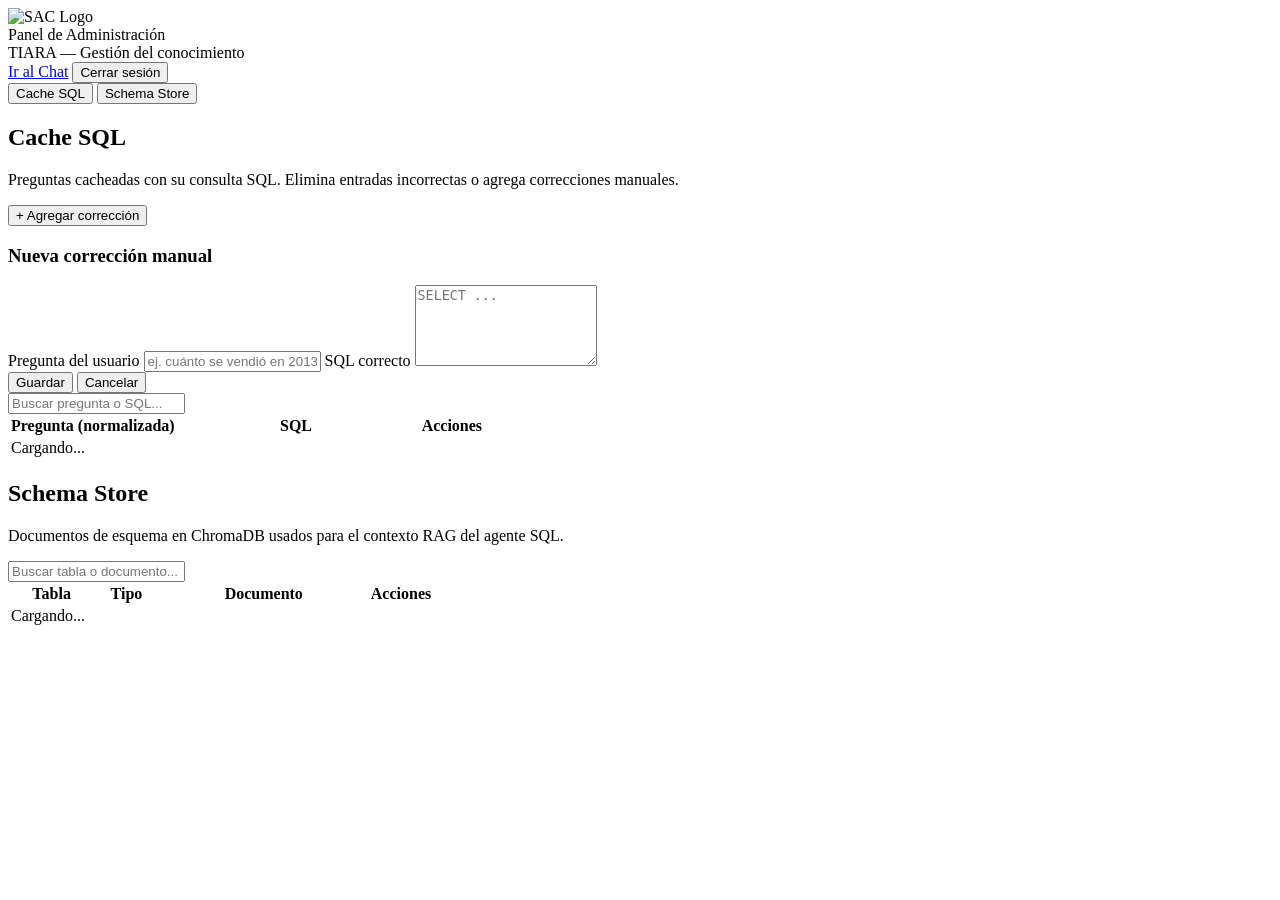
==== frontend/admin.html @ bdbf42fc "nuevos cambios en frontend y en backend para guardar los excel y las imagenes de graficos" ====
<!DOCTYPE html>
<html lang="es">
<head>
<meta charset="UTF-8">
<meta name="viewport" content="width=device-width, initial-scale=1.0">
<title>TIARA — Panel de Administración</title>
<link href="https://fonts.googleapis.com/css2?family=Nunito:wght@400;600;700;800;900&display=swap" rel="stylesheet">
<link rel="stylesheet" href="/static/css/admin.css">
</head>
<body>

<header>
  <div class="header-left">
    <img src="/static/img/SAC-Logo.jpg" class="logo-img" alt="SAC Logo">
    <div>
      <div class="header-title">Panel de Administración</div>
      <div class="header-sub">TIARA — Gestión del conocimiento</div>
    </div>
  </div>
  <div class="header-right">
    <a href="/" class="btn-header">Ir al Chat</a>
    <button class="btn-header btn-danger" onclick="logout()">Cerrar sesión</button>
  </div>
</header>

<main>
  <div class="tabs">
    <button class="tab active" onclick="switchTab('cache')">Cache SQL</button>
    <button class="tab" onclick="switchTab('schema')">Schema Store</button>
  </div>

  <!-- ── Cache SQL ── -->
  <section id="tab-cache" class="tab-content">
    <div class="section-header">
      <div>
        <h2>Cache SQL</h2>
        <p class="section-desc">Preguntas cacheadas con su consulta SQL. Elimina entradas incorrectas o agrega correcciones manuales.</p>
      </div>
      <button class="btn-primary" onclick="showAddForm()">+ Agregar corrección</button>
    </div>

    <div id="add-form" class="add-form hidden">
      <h3>Nueva corrección manual</h3>
      <label>Pregunta del usuario</label>
      <input type="text" id="new-question" placeholder="ej. cuánto se vendió en 2013">
      <label>SQL correcto</label>
      <textarea id="new-sql" rows="5" placeholder="SELECT ..."></textarea>
      <div class="form-actions">
        <button class="btn-primary" onclick="submitCorrection()">Guardar</button>
        <button class="btn-secondary" onclick="hideAddForm()">Cancelar</button>
      </div>
    </div>

    <div class="stats" id="cache-stats"></div>
    <div class="search-wrap">
      <input type="text" id="cache-search" placeholder="Buscar pregunta o SQL..." oninput="filterCache()">
    </div>
    <div class="table-wrap">
      <table id="cache-table">
        <thead>
          <tr>
            <th style="width:35%">Pregunta (normalizada)</th>
            <th style="width:50%">SQL</th>
            <th style="width:15%">Acciones</th>
          </tr>
        </thead>
        <tbody id="cache-body">
          <tr><td colspan="3" class="loading">Cargando...</td></tr>
        </tbody>
      </table>
    </div>
  </section>

  <!-- ── Schema Store ── -->
  <section id="tab-schema" class="tab-content hidden">
    <div class="section-header">
      <div>
        <h2>Schema Store</h2>
        <p class="section-desc">Documentos de esquema en ChromaDB usados para el contexto RAG del agente SQL.</p>
      </div>
    </div>
    <div class="stats" id="schema-stats"></div>
    <div class="search-wrap">
      <input type="text" id="schema-search" placeholder="Buscar tabla o documento..." oninput="filterSchema()">
    </div>
    <div class="table-wrap">
      <table id="schema-table">
        <thead>
          <tr>
            <th style="width:20%">Tabla</th>
            <th style="width:15%">Tipo</th>
            <th style="width:50%">Documento</th>
            <th style="width:15%">Acciones</th>
          </tr>
        </thead>
        <tbody id="schema-body">
          <tr><td colspan="4" class="loading">Cargando...</td></tr>
        </tbody>
      </table>
    </div>
  </section>
</main>

<div id="toast" class="toast"></div>

<script src="/static/js/admin.js"></script>
</body>
</html>
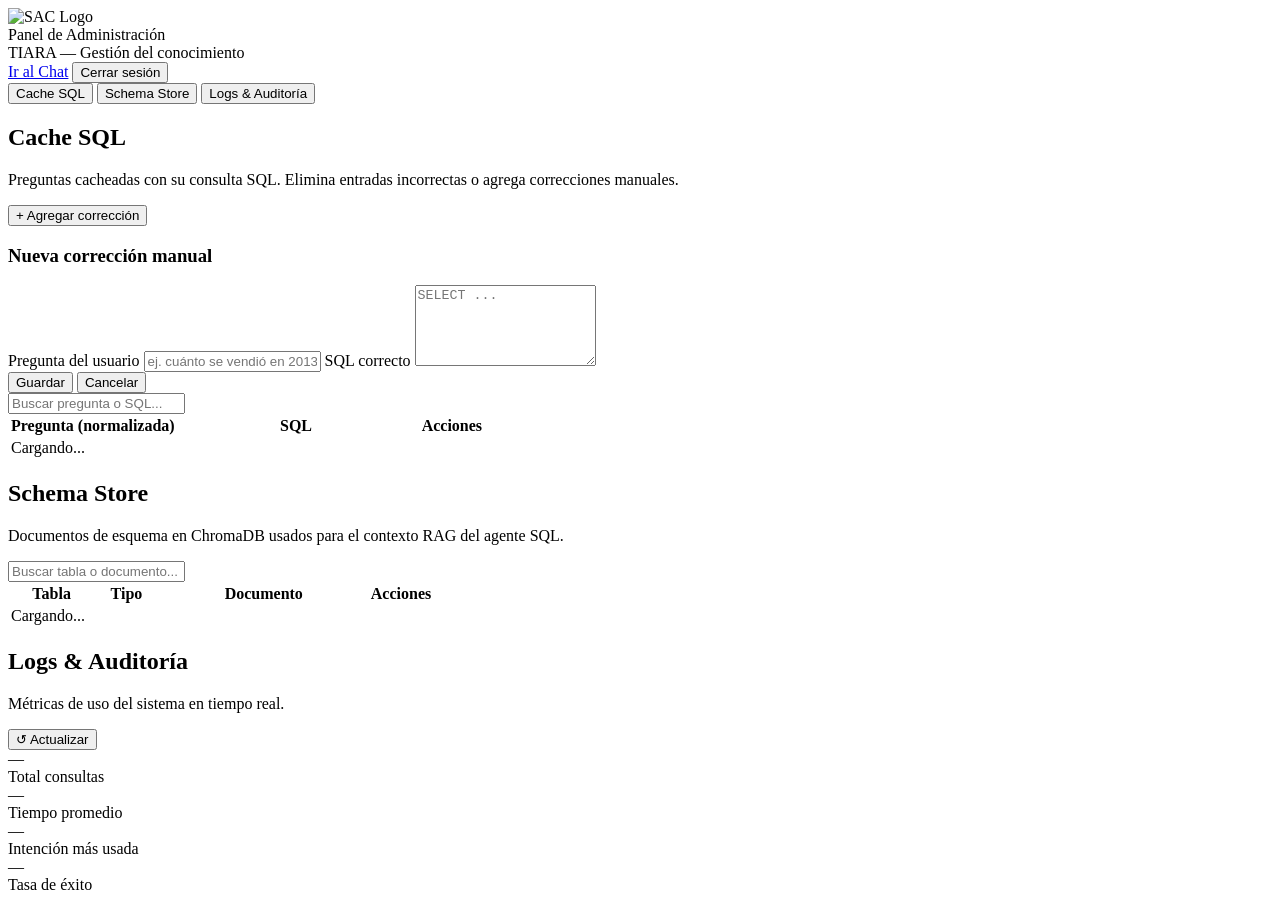
==== commit 6c9e00ef: "corección de errores en las consultas" ====
--- a/frontend/admin.html
+++ b/frontend/admin.html
@@ -27,6 +27,7 @@
   <div class="tabs">
     <button class="tab active" onclick="switchTab('cache')">Cache SQL</button>
     <button class="tab" onclick="switchTab('schema')">Schema Store</button>
+    <button class="tab" onclick="switchTab('logs')">Logs & Auditoría</button>
   </div>
 
   <!-- ── Cache SQL ── -->
@@ -99,6 +100,36 @@
       </table>
     </div>
   </section>
+
+  <!-- ── Logs & Auditoría ── -->
+  <section id="tab-logs" class="tab-content hidden">
+    <div class="section-header">
+      <div>
+        <h2>Logs & Auditoría</h2>
+        <p class="section-desc">Métricas de uso del sistema en tiempo real.</p>
+      </div>
+      <button class="btn-secondary" onclick="loadLogs()">↺ Actualizar</button>
+    </div>
+    <div class="metrics-grid" id="metrics-grid">
+      <div class="metric-card">
+        <div class="metric-value" id="metric-total">—</div>
+        <div class="metric-label">Total consultas</div>
+      </div>
+      <div class="metric-card">
+        <div class="metric-value" id="metric-avg">—</div>
+        <div class="metric-label">Tiempo promedio</div>
+      </div>
+      <div class="metric-card">
+        <div class="metric-value" id="metric-top-intent">—</div>
+        <div class="metric-label">Intención más usada</div>
+      </div>
+      <div class="metric-card">
+        <div class="metric-value" id="metric-success">—</div>
+        <div class="metric-label">Tasa de éxito</div>
+      </div>
+    </div>
+    <div class="intent-breakdown" id="intent-breakdown"></div>
+  </section>
 </main>
 
 <div id="toast" class="toast"></div>
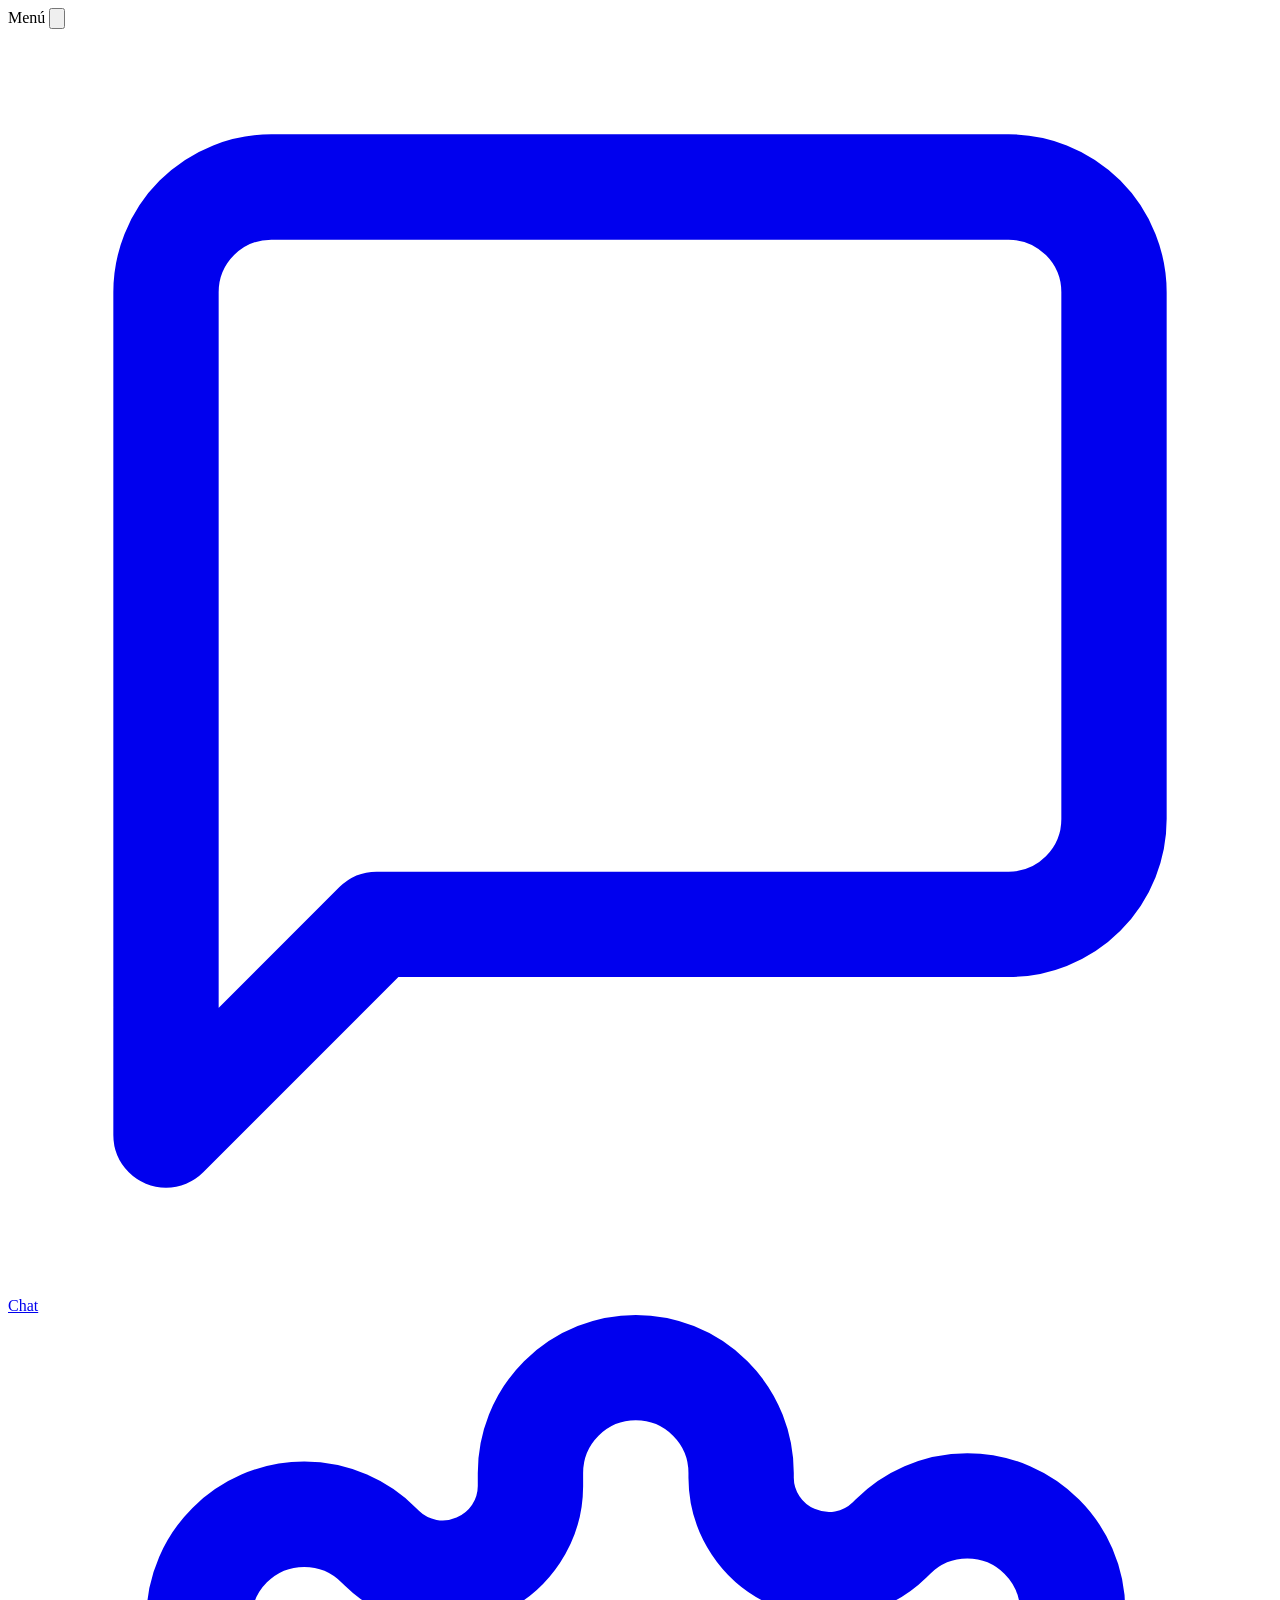
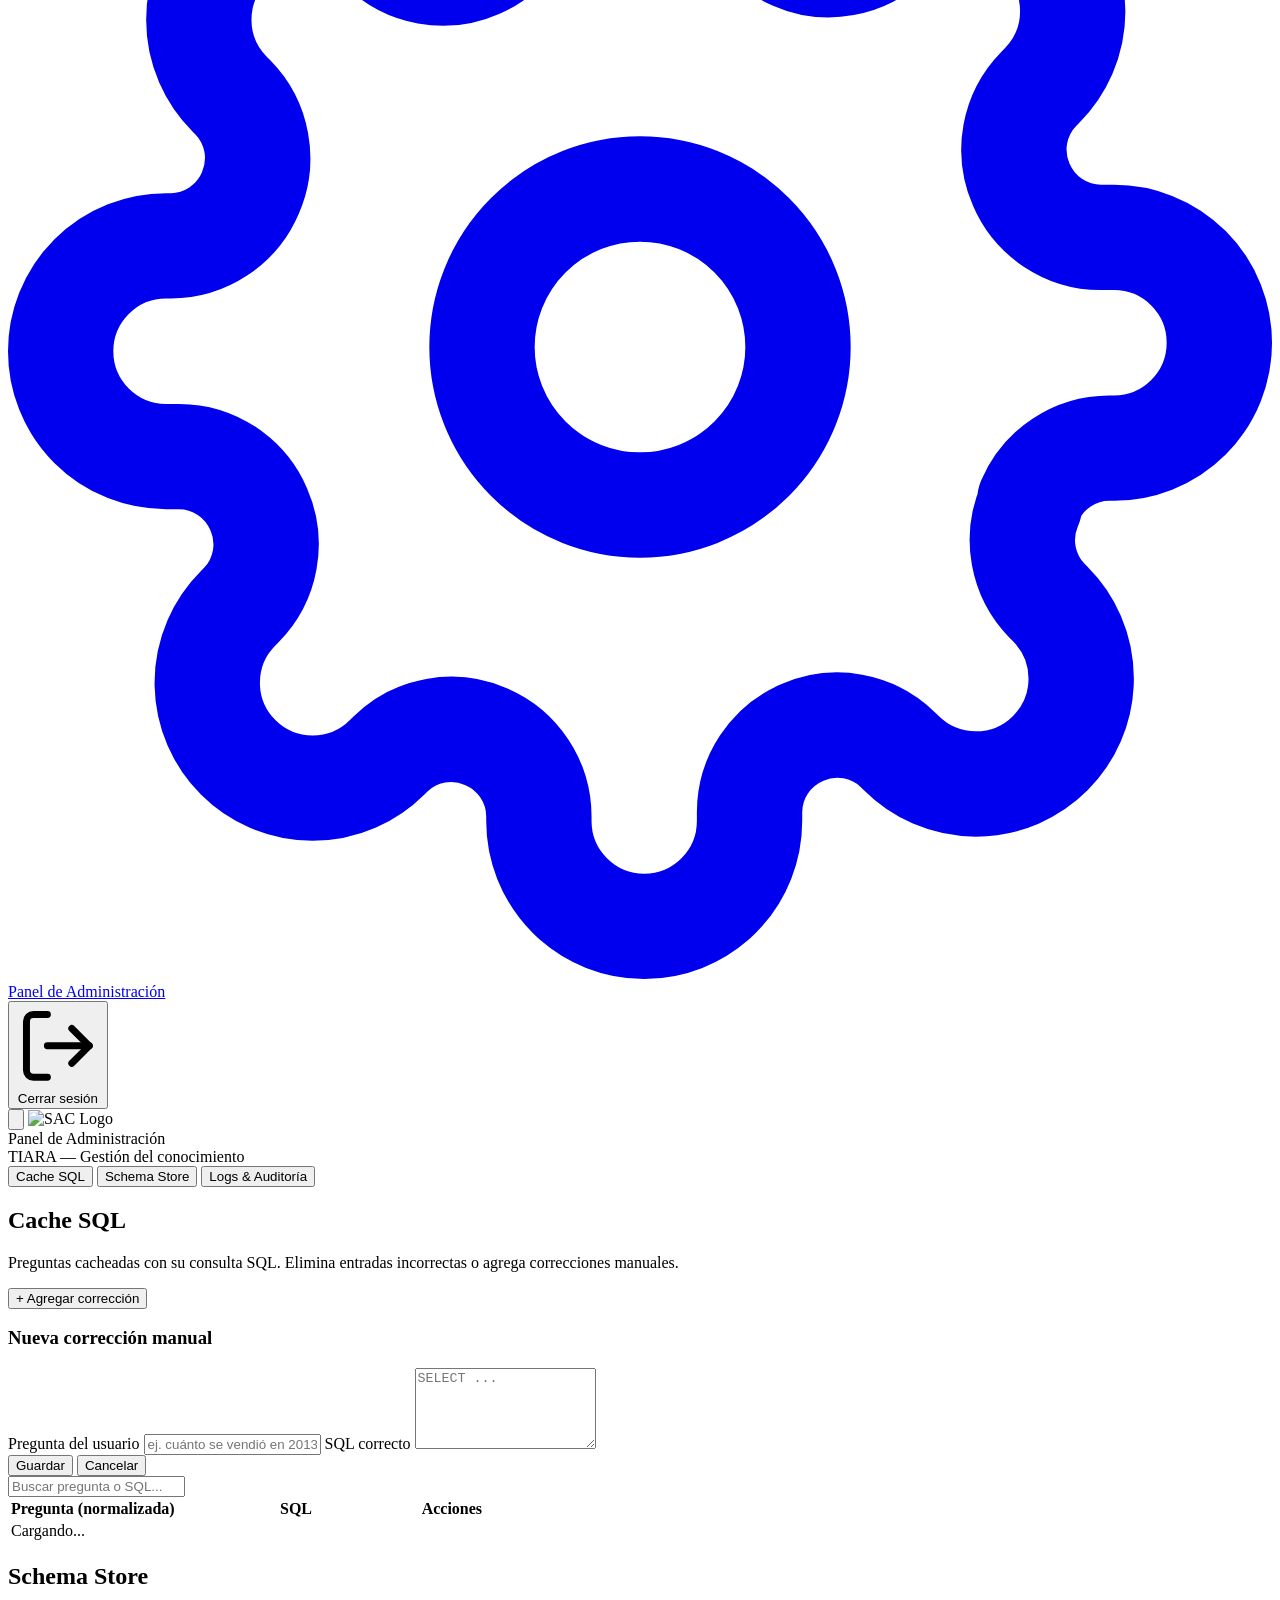
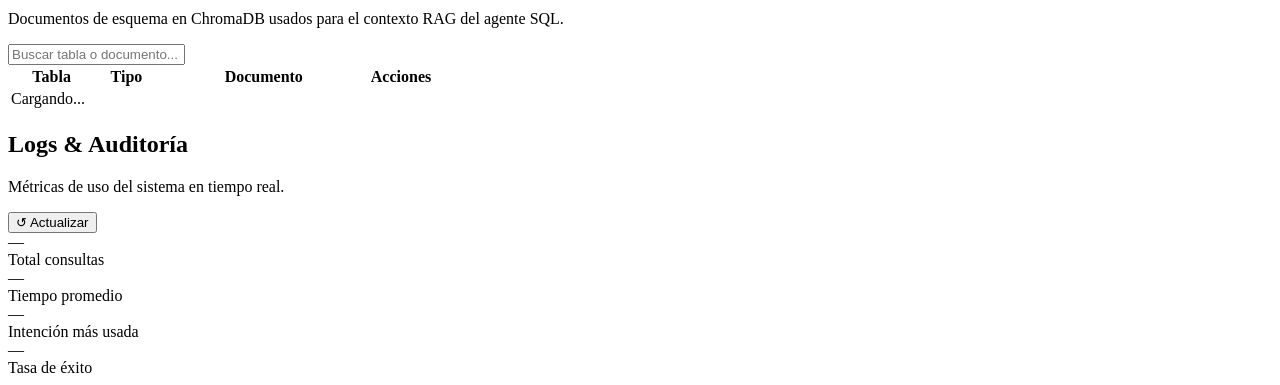
==== commit 69e15bbc: "Configuración de la parte admin del proyecto" ====
--- a/frontend/admin.html
+++ b/frontend/admin.html
@@ -4,22 +4,51 @@
 <meta charset="UTF-8">
 <meta name="viewport" content="width=device-width, initial-scale=1.0">
 <title>TIARA — Panel de Administración</title>
+<link rel="preconnect" href="https://fonts.googleapis.com">
+<link rel="preconnect" href="https://fonts.gstatic.com" crossorigin>
 <link href="https://fonts.googleapis.com/css2?family=Nunito:wght@400;600;700;800;900&display=swap" rel="stylesheet">
 <link rel="stylesheet" href="/static/css/admin.css">
+<link rel="stylesheet" href="/static/css/sidebar.css">
 </head>
 <body>
 
+<div class="sidebar-overlay" id="sidebar-overlay"></div>
+
+<nav class="sidebar" id="sidebar" aria-hidden="true" aria-label="Menú de navegación">
+  <div class="sidebar-header">
+    <span class="sidebar-title">Menú</span>
+    <button class="sidebar-close" id="sidebar-close" aria-label="Cerrar menú">
+      <svg viewBox="0 0 24 24" fill="none" stroke="currentColor" stroke-width="2.2" stroke-linecap="round"><line x1="18" y1="6" x2="6" y2="18"/><line x1="6" y1="6" x2="18" y2="18"/></svg>
+    </button>
+  </div>
+  <div class="sidebar-links">
+    <a href="/" class="sidebar-link" data-page="chat">
+      <svg viewBox="0 0 24 24" fill="none" stroke="currentColor" stroke-width="2" stroke-linecap="round" stroke-linejoin="round"><path d="M21 15a2 2 0 0 1-2 2H7l-4 4V5a2 2 0 0 1 2-2h14a2 2 0 0 1 2 2z"/></svg>
+      <span>Chat</span>
+    </a>
+    <a href="/admin" class="sidebar-link" data-page="admin">
+      <svg viewBox="0 0 24 24" fill="none" stroke="currentColor" stroke-width="2" stroke-linecap="round" stroke-linejoin="round"><circle cx="12" cy="12" r="3"/><path d="M19.4 15a1.65 1.65 0 0 0 .33 1.82l.06.06a2 2 0 1 1-2.83 2.83l-.06-.06a1.65 1.65 0 0 0-1.82-.33 1.65 1.65 0 0 0-1 1.51V21a2 2 0 1 1-4 0v-.09a1.65 1.65 0 0 0-1-1.51 1.65 1.65 0 0 0-1.82.33l-.06.06a2 2 0 1 1-2.83-2.83l.06-.06a1.65 1.65 0 0 0 .33-1.82 1.65 1.65 0 0 0-1.51-1H3a2 2 0 1 1 0-4h.09a1.65 1.65 0 0 0 1.51-1 1.65 1.65 0 0 0-.33-1.82l-.06-.06a2 2 0 1 1 2.83-2.83l.06.06a1.65 1.65 0 0 0 1.82.33h0a1.65 1.65 0 0 0 1-1.51V3a2 2 0 1 1 4 0v.09a1.65 1.65 0 0 0 1 1.51 1.65 1.65 0 0 0 1.82-.33l.06-.06a2 2 0 1 1 2.83 2.83l-.06.06a1.65 1.65 0 0 0-.33 1.82v0a1.65 1.65 0 0 0 1.51 1H21a2 2 0 1 1 0 4h-.09a1.65 1.65 0 0 0-1.51 1z"/></svg>
+      <span>Panel de Administración</span>
+    </a>
+  </div>
+  <div class="sidebar-footer">
+    <button class="sidebar-link sidebar-logout" id="sidebar-logout" type="button">
+      <svg viewBox="0 0 24 24" fill="none" stroke="currentColor" stroke-width="2" stroke-linecap="round" stroke-linejoin="round"><path d="M9 21H5a2 2 0 0 1-2-2V5a2 2 0 0 1 2-2h4"/><polyline points="16 17 21 12 16 7"/><line x1="21" y1="12" x2="9" y2="12"/></svg>
+      <span>Cerrar sesión</span>
+    </button>
+  </div>
+</nav>
+
 <header>
   <div class="header-left">
+    <button class="menu-toggle" id="menu-toggle" aria-label="Abrir menú" aria-expanded="false" aria-controls="sidebar">
+      <svg viewBox="0 0 24 24" fill="none" stroke="currentColor" stroke-width="2.2" stroke-linecap="round"><line x1="3" y1="6" x2="21" y2="6"/><line x1="3" y1="12" x2="21" y2="12"/><line x1="3" y1="18" x2="21" y2="18"/></svg>
+    </button>
     <img src="/static/img/SAC-Logo.jpg" class="logo-img" alt="SAC Logo">
     <div>
       <div class="header-title">Panel de Administración</div>
       <div class="header-sub">TIARA — Gestión del conocimiento</div>
     </div>
-  </div>
-  <div class="header-right">
-    <a href="/" class="btn-header">Ir al Chat</a>
-    <button class="btn-header btn-danger" onclick="logout()">Cerrar sesión</button>
   </div>
 </header>
 
@@ -134,6 +163,7 @@
 
 <div id="toast" class="toast"></div>
 
+<script src="/static/js/sidebar.js"></script>
 <script src="/static/js/admin.js"></script>
 </body>
 </html>
